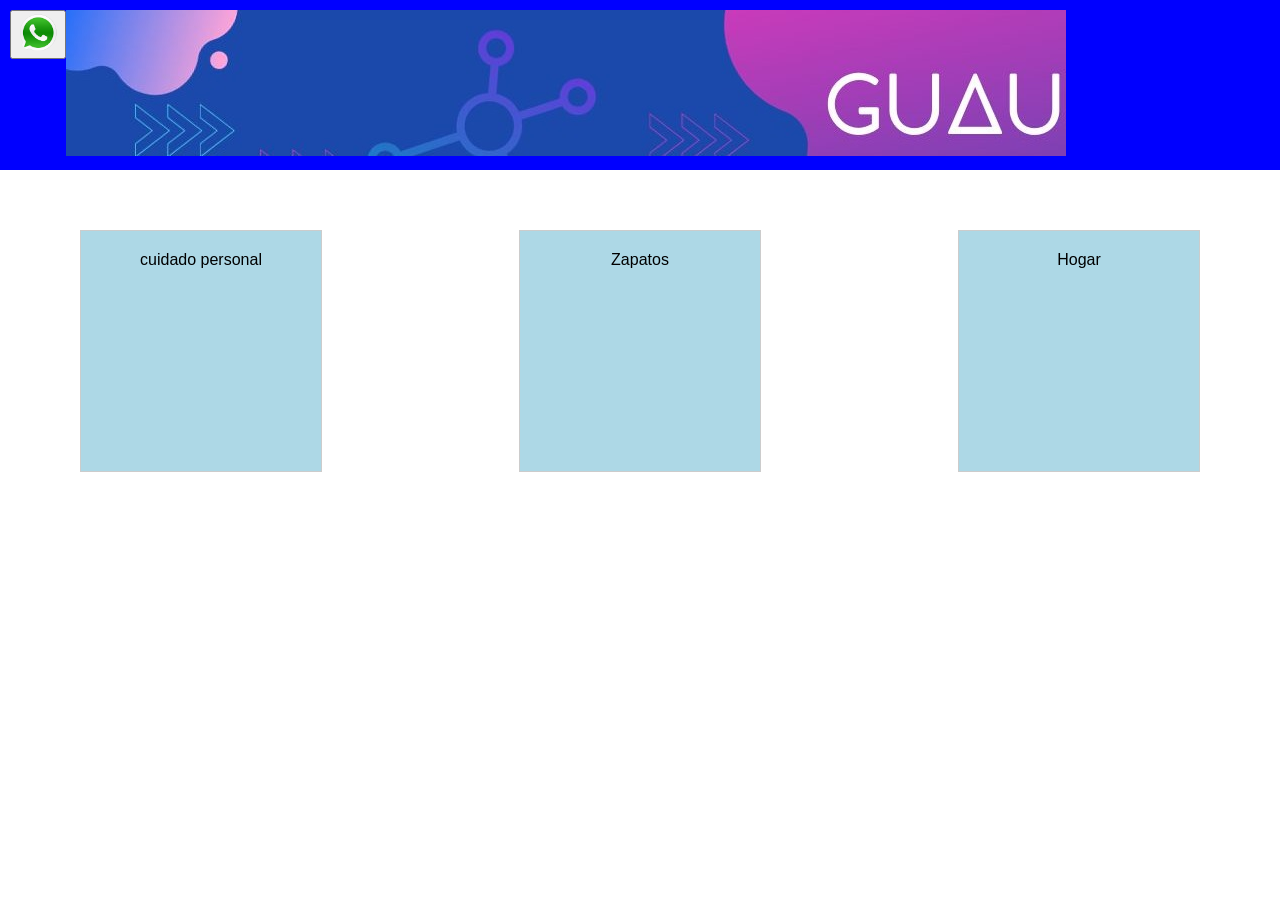
==== tienda_guau.html @ 889f7eba "Pues si aguanta" ====
<!DOCTYPE html>
<html lang="en">
<head>
  <meta charset="UTF-8">
  <meta http-equiv="X-UA-Compatible" content="IE=edge">
  <meta name="viewport" content="width=device-width, initial-scale=1.0">
  <title>Tienda Guau</title>

  <link rel="shortcut icon" href="logo_guau.png" class="logo">
  
  <link rel="stylesheet" href="./styles.css" />

  <header >
  <div >
    <button >
      
      <img src="whatsapp.png" class="whatsapp_button" >

    </button>

  </div>

  </div>  
  <div class ="logo_inicial">
    <picture>
      <!-- Imagen para pantallas grandes (escritorios) -->
      <source srcset="header.png" media="(min-width: 768px)">
      <!-- Imagen para pantallas pequeñas (móviles) -->
      <source srcset="header_mobile.png" media="(max-width: 767px)">
      <!-- Imagen por defecto si los medios anteriores no coinciden -->
      <img src="header_mobile.png" alt="Imagen responsive">
  </picture>
  </div>
  </header>

<body>
<div class="container">
    <div class="item">cuidado personal</div>

    <div class="item">Zapatos</div>

    <div class ="item"> Hogar</div>



</div>



</body>
---- styles.css ----
body {
    margin: 0;
    font-family: Arial, sans-serif;
}



header{
    display:flex;
    background-color: blue;
    height: 150px;
    padding: 10px;
    text-align: center;

}

.logo_inicial{
    height: 145px;
}

.header-image {
    width: 150px; /* Ajusta el tamaño de la imagen al ancho del header */
    height:140px ; /* Mantiene la proporción de la imagen */

}

.whatsapp_button

   {
      width: 40px;
      height: 40px;
      border-radius: 50%; /* Esto hace que el elemento sea circular */
      overflow: hidden;
}

/*estilos en mobile*/

@media (max-width: 641px) {

    header{
        background-color: blue;
        height: 72px;
        padding: 5px;
        text-align: center;
    
    }

 .container{
    display:block;
    justify-content: space-between;
    gap: 40px; 
    margin: 0 70px;
    margin-top: 50px;
    }  
    

.item{

    background-color: lightblue;
    padding: 20px;
    margin: 10px;
    border: 1px solid #ccc;
    height: 200px;
    min-width: 200px; /* Ancho mínimo para cada contenedor */
    text-align: center; 


}


}

 /*estilos en Desktop*/
 
 @media (min-width: 642px) {

    header{
        background-color: blue;
        height: 150px;
        padding: 10px;
        text-align: center;
    
    }

    .container {
        display: flex; 
        justify-content: space-between;
        gap: 10px; 
        margin: 0 70px;
        margin-top: 50px;
    }  

    .item {
        background-color: lightblue;
        padding: 20px;
        margin: 10px;
        border: 1px solid #ccc;
        height: 200px;
        min-width: 200px; /* Ancho mínimo para cada contenedor */
        text-align: center; 

        }

    }
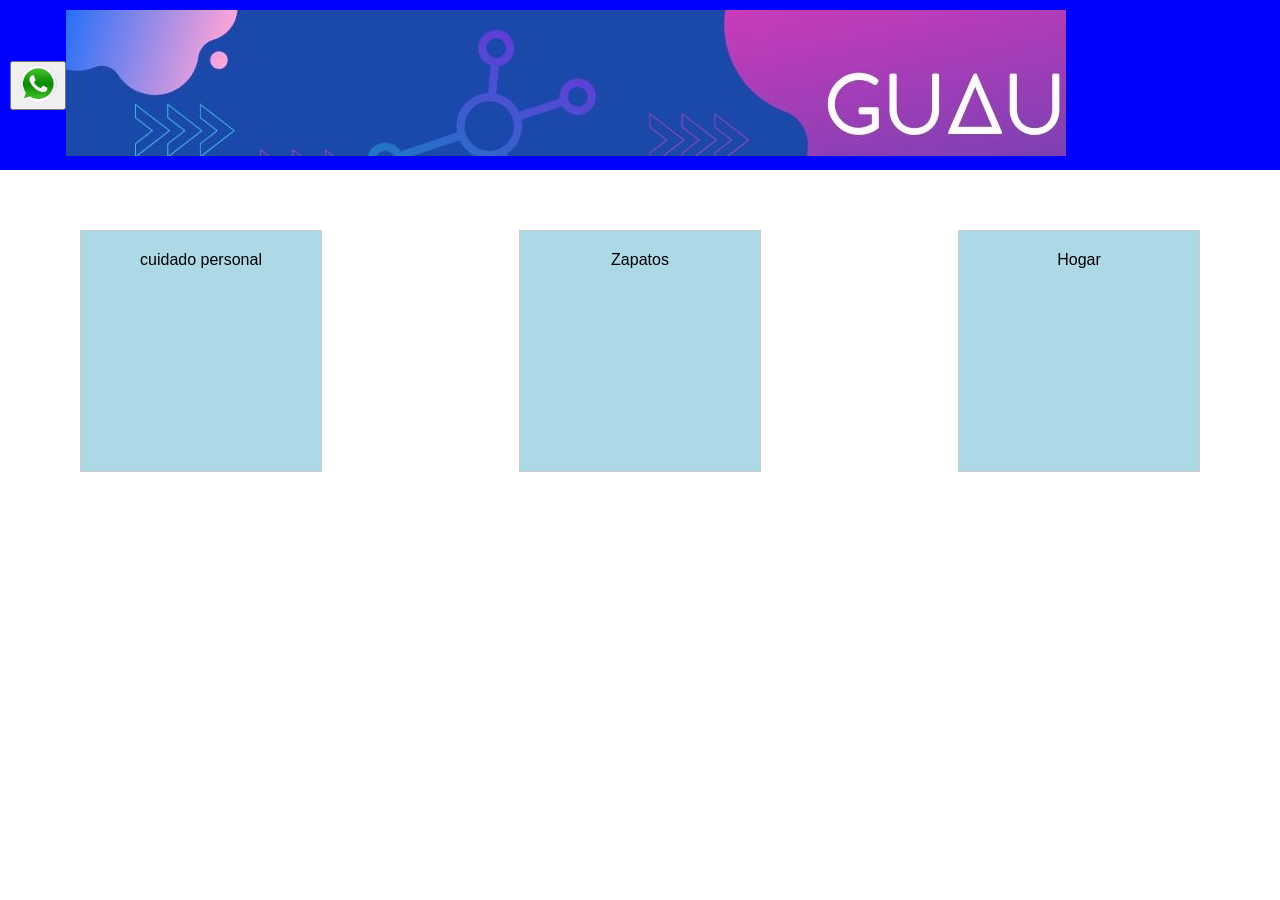
==== commit 3b2c11d2: "mobile muy lista, con botón de whatsapp y todo" ====
--- a/tienda_guau.html
+++ b/tienda_guau.html
@@ -11,12 +11,12 @@
   <link rel="stylesheet" href="./styles.css" />
 
   <header >
-  <div >
-    <button >
+  <div class="contenedor_header1">
+      <button >
       
-      <img src="whatsapp.png" class="whatsapp_button" >
+         <img src="whatsapp.png" class="whatsapp_button" >
 
-    </button>
+      </button>
 
   </div>
 
--- a/styles.css
+++ b/styles.css
@@ -44,6 +44,14 @@
         text-align: center;
     
     }
+
+ .contenedor_header1{
+    display: flex;
+    align-items: center; /* Centra verticalmente */
+    justify-content: center; /* Centra horizontalmente (opcional) */
+   
+    
+ }   
 
  .container{
     display:block;
@@ -101,4 +109,12 @@
 
         }
 
+        .contenedor_header1{
+            display: flex;
+            align-items: center; /* Centra verticalmente */
+            justify-content: center; /* Centra horizontalmente (opcional) */
+           
+            
+         }     
+
     }
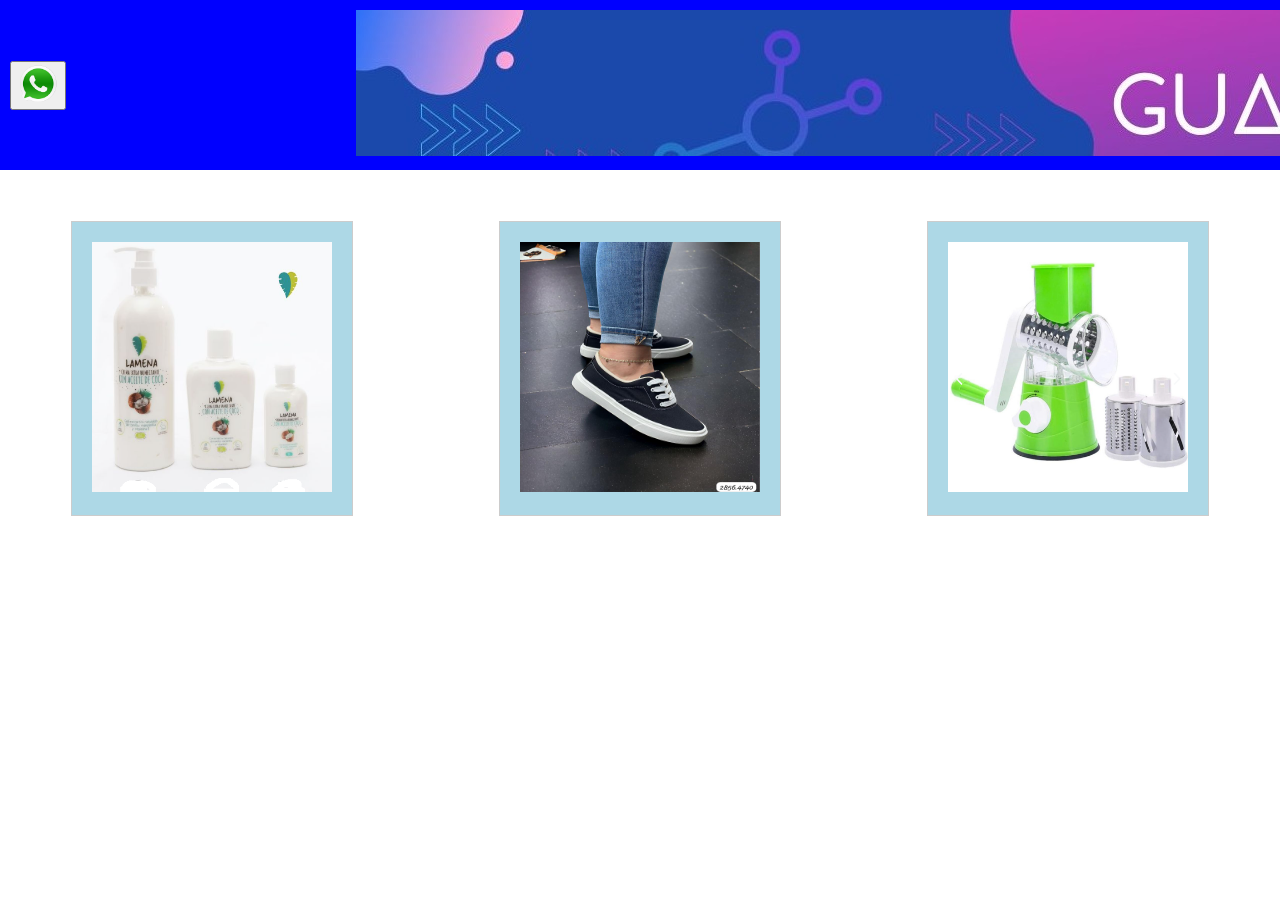
==== commit 14736963: "con imagenes optimizadas en desktop" ====
--- a/tienda_guau.html
+++ b/tienda_guau.html
@@ -35,11 +35,11 @@
 
 <body>
 <div class="container">
-    <div class="item">cuidado personal</div>
+    <div class="item"><img  class = "imagen" src="cremas.png"></div>
 
-    <div class="item">Zapatos</div>
+    <div class="item"><img  class = "imagen" src="zapatos.png"></div>
 
-    <div class ="item"> Hogar</div>
+    <div class ="item"><img  class = "imagen" src="rallador.png"></div>
 
 
 
--- a/styles.css
+++ b/styles.css
@@ -99,11 +99,13 @@
     }  
 
     .item {
+
+        display: block;
         background-color: lightblue;
         padding: 20px;
-        margin: 10px;
+        margin: 1px;
         border: 1px solid #ccc;
-        height: 200px;
+        height: 253px;
         min-width: 200px; /* Ancho mínimo para cada contenedor */
         text-align: center; 
 
@@ -117,4 +119,15 @@
             
          }     
 
+     .logo_inicial{
+        margin-left: 290px;
+     }   
+
+     .imagen{
+        display: block;
+        height:250px ;
+        width: 240px;
+        margin-bottom: 10px;
+     }
+
     }
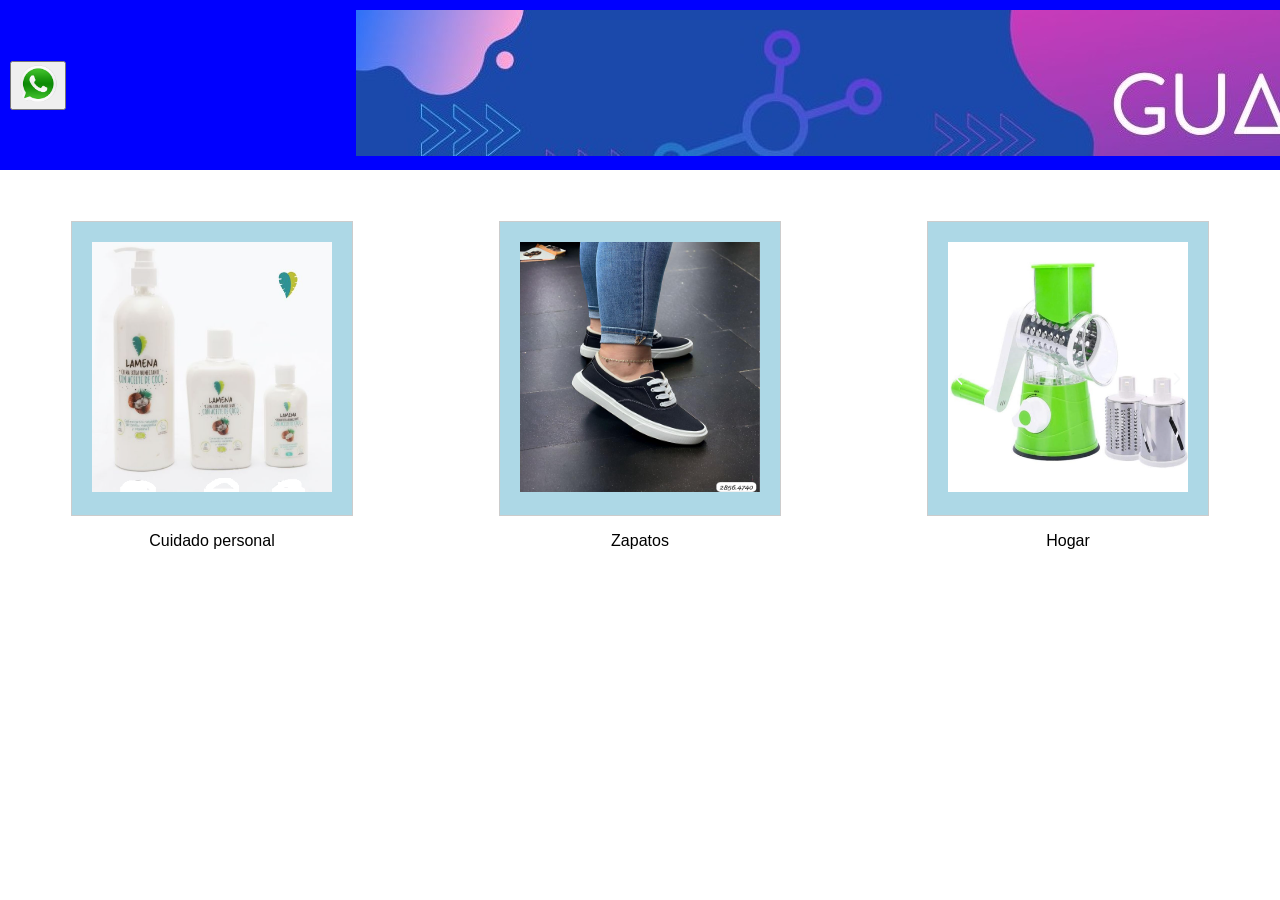
==== commit 49a8890f: "En dektop el home está quedando melo!" ====
--- a/tienda_guau.html
+++ b/tienda_guau.html
@@ -34,12 +34,12 @@
   </header>
 
 <body>
-<div class="container">
-    <div class="item"><img  class = "imagen" src="cremas.png"></div>
+<d class="container">
+  </div> <div class="item"><img  class = "imagen" src="cremas.png"><p class ="parrafo_inicial">Cuidado personal</p></div>
 
-    <div class="item"><img  class = "imagen" src="zapatos.png"></div>
+    <div class="item"><img  class = "imagen" src="zapatos.png"><p class="parrafo_inicial">Zapatos</p></div>
 
-    <div class ="item"><img  class = "imagen" src="rallador.png"></div>
+    <div class ="item"><img  class = "imagen" src="rallador.png"><p class ="parrafo_inicial">Hogar</p></div>
 
 
 
--- a/styles.css
+++ b/styles.css
@@ -130,4 +130,10 @@
         margin-bottom: 10px;
      }
 
+     .parrafo_inicial{
+       
+        margin-top: 40px;
+
+     }
+
     }
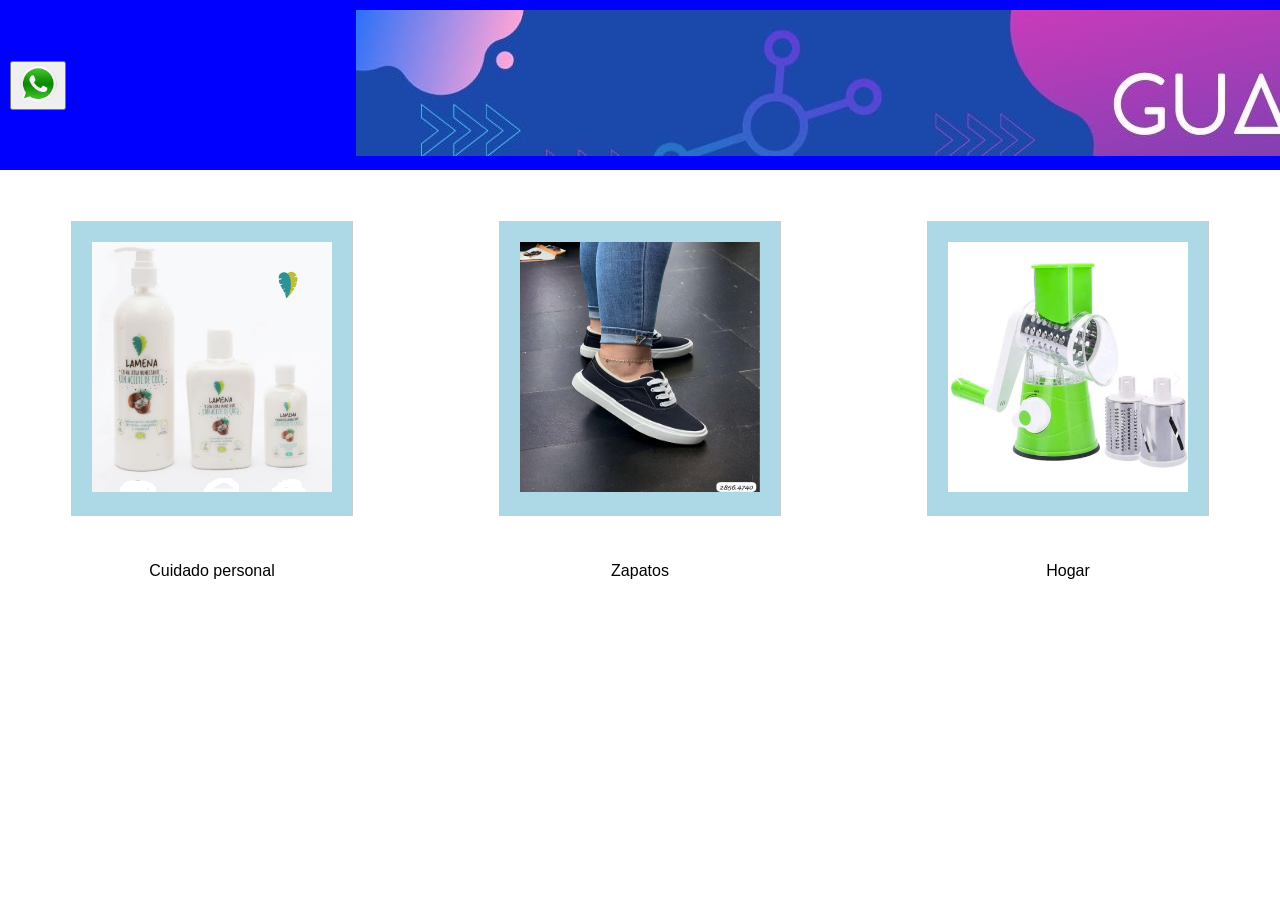
==== commit 1e848bf5: "espaciado entre los contenedores del mobile" ====
--- a/tienda_guau.html
+++ b/tienda_guau.html
@@ -34,8 +34,8 @@
   </header>
 
 <body>
-<d class="container">
-  </div> <div class="item"><img  class = "imagen" src="cremas.png"><p class ="parrafo_inicial">Cuidado personal</p></div>
+<div class="container">
+   <div class="item"><img  class = "imagen" src="cremas.png"><p class ="parrafo_inicial">Cuidado personal</p></div>
 
     <div class="item"><img  class = "imagen" src="zapatos.png"><p class="parrafo_inicial">Zapatos</p></div>
 
@@ -47,5 +47,4 @@
 
 
 
-</body>  
-  +</body>  
--- a/styles.css
+++ b/styles.css
@@ -54,18 +54,21 @@
  }   
 
  .container{
-    display:block;
-    justify-content: space-between;
-    gap: 40px; 
+    
+   
     margin: 0 70px;
     margin-top: 50px;
+    display: grid;
+    grid-auto-flow: row;
+    row-gap: 30px; 
     }  
     
 
 .item{
 
     background-color: lightblue;
-    padding: 20px;
+    padding: 10px;
+    gap: 40px;
     margin: 10px;
     border: 1px solid #ccc;
     height: 200px;
@@ -75,6 +78,15 @@
 
 }
 
+.imagen{
+    display: block;
+    height:120px ;
+    width: 90px;
+    margin-bottom: 10px;
+ }
+.parrafo_inicial{
+    margin-top: 98px;
+}
 
 }
 
@@ -96,6 +108,7 @@
         gap: 10px; 
         margin: 0 70px;
         margin-top: 50px;
+    
     }  
 
     .item {
@@ -108,6 +121,7 @@
         height: 253px;
         min-width: 200px; /* Ancho mínimo para cada contenedor */
         text-align: center; 
+        margin-bottom: 30px;
 
         }
 
@@ -132,7 +146,7 @@
 
      .parrafo_inicial{
        
-        margin-top: 40px;
+        margin-top: 70px;
 
      }
 
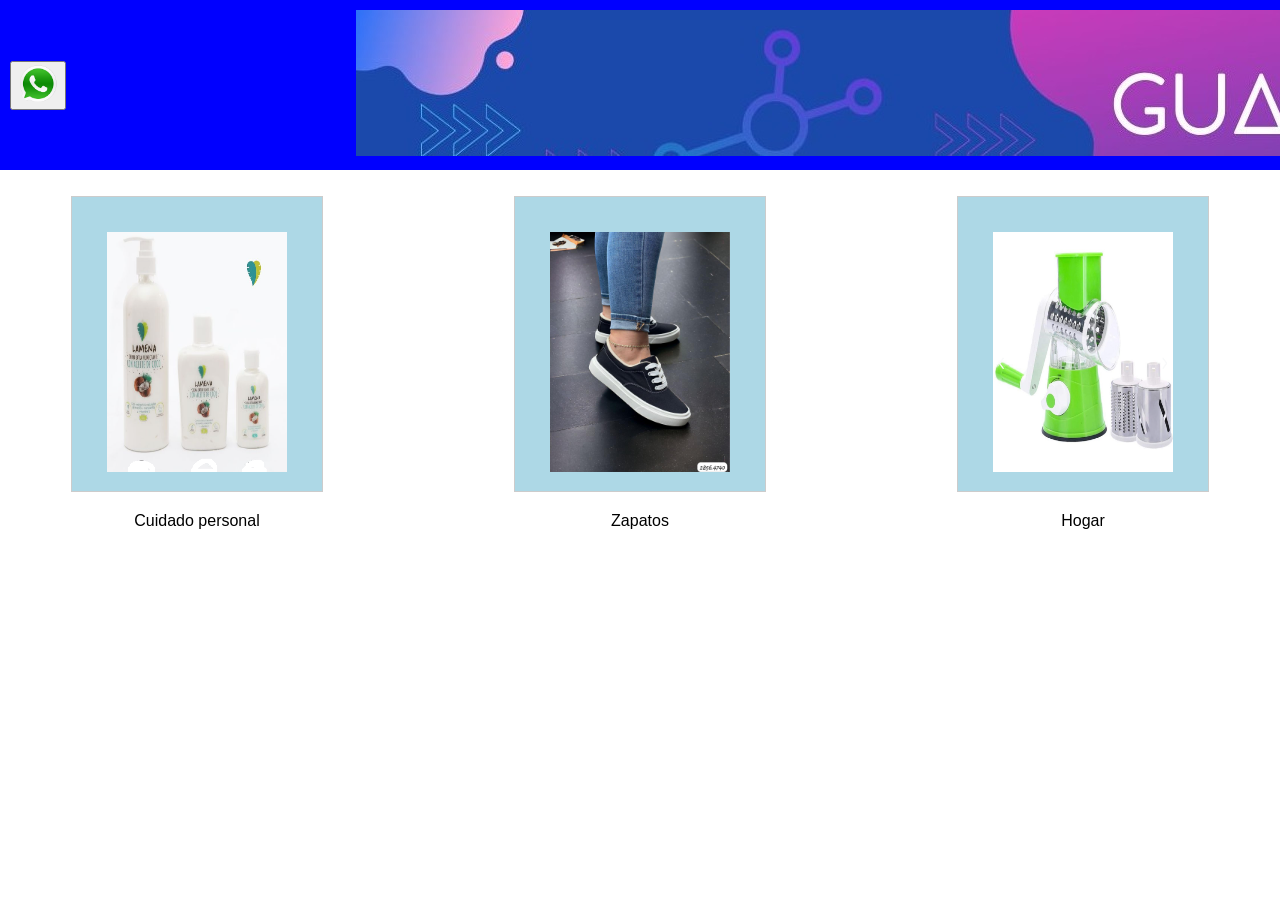
==== commit 1a728682: "manos estilos están presentables" ====
--- a/tienda_guau.html
+++ b/tienda_guau.html
@@ -28,7 +28,7 @@
       <!-- Imagen para pantallas pequeñas (móviles) -->
       <source srcset="header_mobile.png" media="(max-width: 767px)">
       <!-- Imagen por defecto si los medios anteriores no coinciden -->
-      <img src="header_mobile.png" alt="Imagen responsive">
+      <img src="header_mobileb.png" alt="Imagen responsive">
   </picture>
   </div>
   </header>
@@ -45,6 +45,7 @@
 
 </div>
 
-
+<br>
+<br>
 
 </body>  
--- a/styles.css
+++ b/styles.css
@@ -16,6 +16,7 @@
 
 .logo_inicial{
     height: 145px;
+    margin-left: 100px;
 }
 
 .header-image {
@@ -37,59 +38,51 @@
 
 @media (max-width: 641px) {
 
-    header{
-        background-color: blue;
-        height: 72px;
-        padding: 5px;
-        text-align: center;
+    @media (max-width: 641px) {
+        header {
+            height: 72px;
+            padding: 5px;
+        
+        }
     
+        .contenedor_header1 {
+            display: flex;
+            align-items: center;
+            justify-content: center;
+        }
+    
+        .container {
+            margin: 0 10px; /* Ajusta el margen para dispositivos móviles */
+            margin-top: 50px;
+            display: grid;
+            grid-auto-flow: row;
+            row-gap: 30px;
+        }
+    
+        .item {
+            background-color: lightblue;
+            padding: 10px;
+            margin: 10px;
+            border: 1px solid #ccc;
+            height: auto; /* Deja que la altura se ajuste automáticamente */
+            min-width: 100px; /* Asegura un ancho mínimo */
+            text-align: center;
+        }
+    
+        .imagen {
+            display: block;
+            height: auto; /* Permite que la altura se ajuste automáticamente */
+            width: 100%; /* Ajusta el ancho al 100% del contenedor */
+            max-width: 100%; /* Asegura que la imagen no sobrepase el contenedor */
+            margin-bottom: 10px;
+        }
+    
+        .parrafo_inicial {
+            margin-top: 10px; /* Ajusta el margen para que el texto se vea mejor */
+        }
     }
 
- .contenedor_header1{
-    display: flex;
-    align-items: center; /* Centra verticalmente */
-    justify-content: center; /* Centra horizontalmente (opcional) */
-   
-    
- }   
-
- .container{
-    
-   
-    margin: 0 70px;
-    margin-top: 50px;
-    display: grid;
-    grid-auto-flow: row;
-    row-gap: 30px; 
-    }  
-    
-
-.item{
-
-    background-color: lightblue;
-    padding: 10px;
-    gap: 40px;
-    margin: 10px;
-    border: 1px solid #ccc;
-    height: 200px;
-    min-width: 200px; /* Ancho mínimo para cada contenedor */
-    text-align: center; 
-
-
 }
-
-.imagen{
-    display: block;
-    height:120px ;
-    width: 90px;
-    margin-bottom: 10px;
- }
-.parrafo_inicial{
-    margin-top: 98px;
-}
-
-}
-
  /*estilos en Desktop*/
  
  @media (min-width: 642px) {
@@ -107,7 +100,7 @@
         justify-content: space-between;
         gap: 10px; 
         margin: 0 70px;
-        margin-top: 50px;
+        margin-top: 25px;
     
     }  
 
@@ -115,13 +108,13 @@
 
         display: block;
         background-color: lightblue;
-        padding: 20px;
+        padding: 35px;
         margin: 1px;
         border: 1px solid #ccc;
-        height: 253px;
-        min-width: 200px; /* Ancho mínimo para cada contenedor */
+        height: 224px;
+        min-width: 180px; /* Ancho mínimo para cada contenedor */
         text-align: center; 
-        margin-bottom: 30px;
+        margin-bottom: 20px;
 
         }
 
@@ -139,14 +132,14 @@
 
      .imagen{
         display: block;
-        height:250px ;
-        width: 240px;
+        height: 240px;
+        width: 180px;
         margin-bottom: 10px;
      }
 
      .parrafo_inicial{
        
-        margin-top: 70px;
+        margin-top: 40px;
 
      }
 
